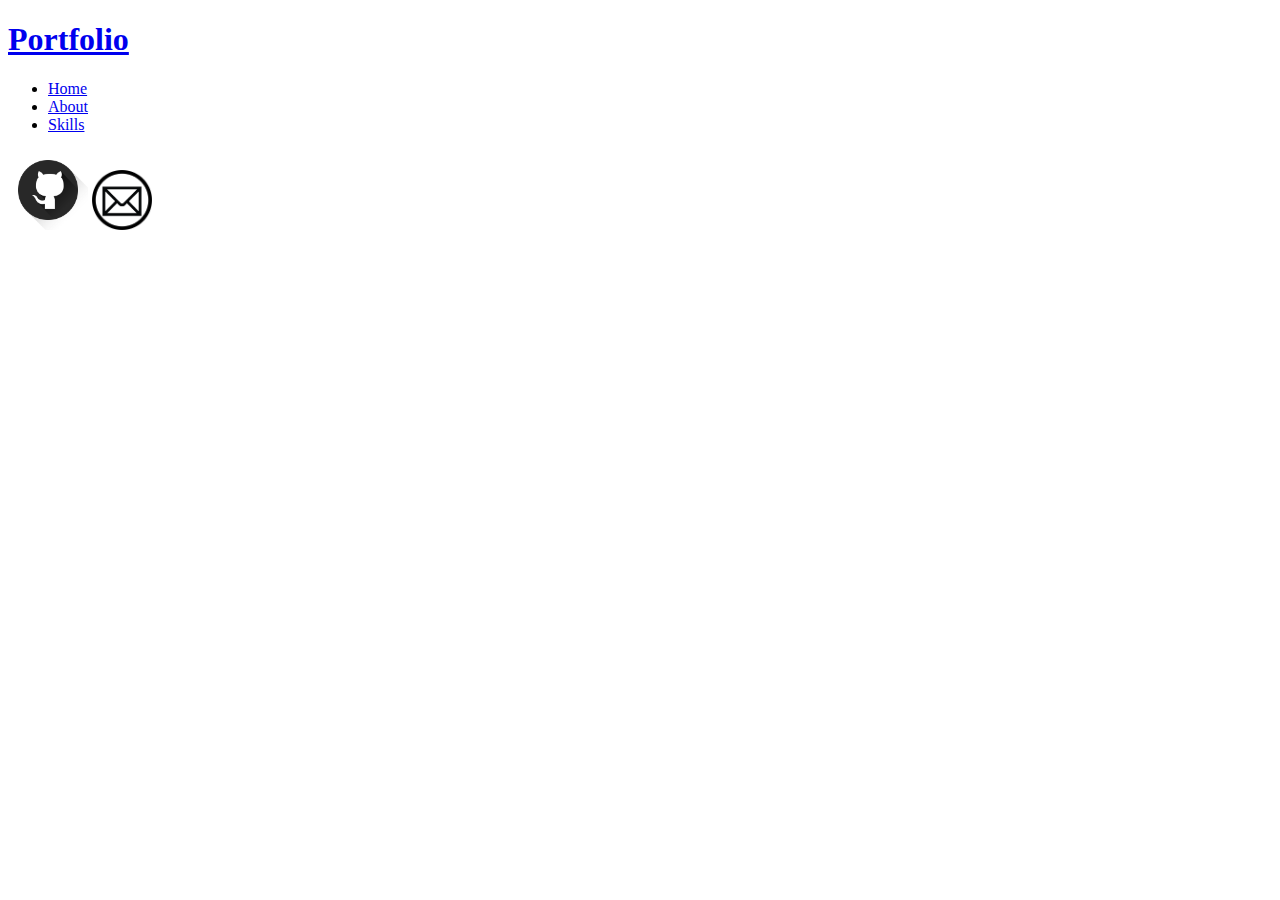
==== index.html @ e952f42c "cree el index" ====
<!DOCTYPE html>
<html lang="en">
<head>
  <meta charset="UTF-8">
  <meta http-equiv="X-UA-Compatible" content="IE=edge">
  <meta name="viewport" content="width=device-width, initial-scale=1.0">
  <title>Portfolio</title>
  <!-- links -->
  <link href="https://cdn.jsdelivr.net/npm/bootstrap@5.3.0-alpha3/dist/css/bootstrap.min.css" rel="stylesheet" integrity="sha384-KK94CHFLLe+nY2dmCWGMq91rCGa5gtU4mk92HdvYe+M/SXH301p5ILy+dN9+nJOZ" crossorigin="anonymous">  
</head>
<body>
  <header>
    <nav class="navbar navbar-expand-lg bg-body-tertiary">
  <div class="container-fluid">
    <a class="navbar-brand" href="index.html"><h1>Portfolio</h1></a>
    <div class = "justify-content-end" id="navbarSupportedContent">
      <ul class="nav nav-tabs">
        <li class="fs-3">
          <a class="nav-link active" aria-current="page" href="index.html">Home</a>
        </li>
        <li class="fs-3">
          <a class="nav-link" href="#">About</a>
        </li>
        <li class="fs-3">
          <a class="nav-link" href="#">Skills</a>
        </li>
      </ul>
    </div>
  </div>
</nav>
  </header>
  <main class = "main">
    <a href="https://github.com/D14121412" target="_blank"><img src="imagenes/kisspng-computer-icons-logo-portable-network-graphics-clip-icons-for-free-iconza-circle-social-5b7fe46b4ec817.2080142615351082033227.png" alt="" width="80"></a>
    <a href="mailto:daiyanela2008@gmail.com"><img src="imagenes/pngwing.com.png" alt="" width="60"></a>
  </main>

  <!-- scripts -->
  <script src="https://cdn.jsdelivr.net/npm/bootstrap@5.3.0-alpha3/dist/js/bootstrap.bundle.min.js" integrity="sha384-ENjdO4Dr2bkBIFxQpeoTz1HIcje39Wm4jDKdf19U8gI4ddQ3GYNS7NTKfAdVQSZe" crossorigin="anonymous"></script>
</body>
</html>
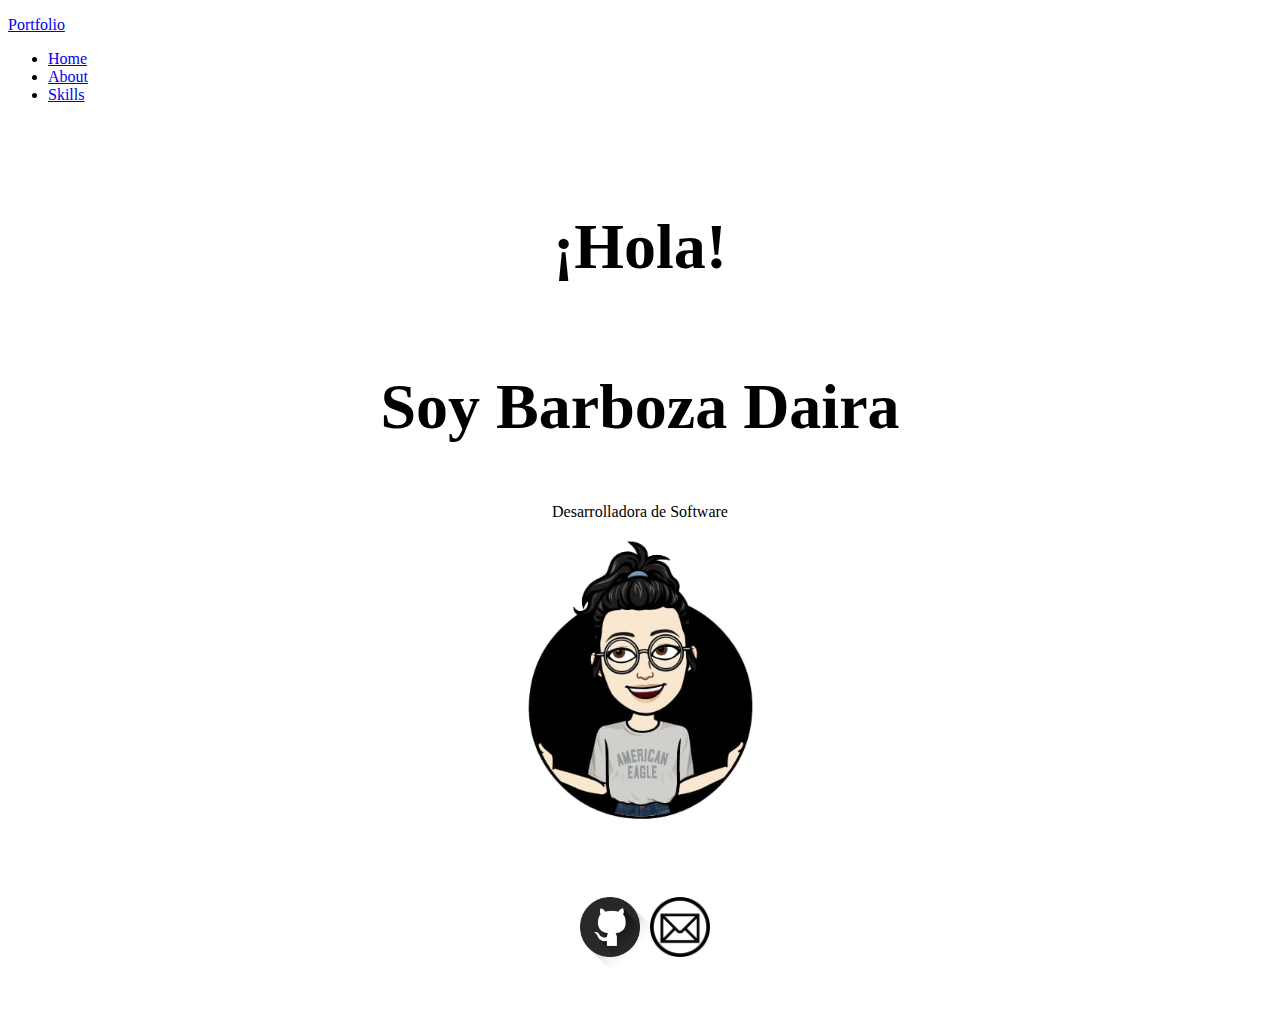
==== commit c76dcec6: "modifique el archivo README, agregue contenido al archivo html skills y about" ====
--- a/index.html
+++ b/index.html
@@ -1,40 +1,78 @@
 <!DOCTYPE html>
 <html lang="en">
-<head>
-  <meta charset="UTF-8">
-  <meta http-equiv="X-UA-Compatible" content="IE=edge">
-  <meta name="viewport" content="width=device-width, initial-scale=1.0">
-  <title>Portfolio</title>
-  <!-- links -->
-  <link href="https://cdn.jsdelivr.net/npm/bootstrap@5.3.0-alpha3/dist/css/bootstrap.min.css" rel="stylesheet" integrity="sha384-KK94CHFLLe+nY2dmCWGMq91rCGa5gtU4mk92HdvYe+M/SXH301p5ILy+dN9+nJOZ" crossorigin="anonymous">  
-</head>
-<body>
-  <header>
-    <nav class="navbar navbar-expand-lg bg-body-tertiary">
-  <div class="container-fluid">
-    <a class="navbar-brand" href="index.html"><h1>Portfolio</h1></a>
-    <div class = "justify-content-end" id="navbarSupportedContent">
-      <ul class="nav nav-tabs">
-        <li class="fs-3">
-          <a class="nav-link active" aria-current="page" href="index.html">Home</a>
-        </li>
-        <li class="fs-3">
-          <a class="nav-link" href="#">About</a>
-        </li>
-        <li class="fs-3">
-          <a class="nav-link" href="#">Skills</a>
-        </li>
-      </ul>
-    </div>
-  </div>
-</nav>
-  </header>
-  <main class = "main">
-    <a href="https://github.com/D14121412" target="_blank"><img src="imagenes/kisspng-computer-icons-logo-portable-network-graphics-clip-icons-for-free-iconza-circle-social-5b7fe46b4ec817.2080142615351082033227.png" alt="" width="80"></a>
-    <a href="mailto:daiyanela2008@gmail.com"><img src="imagenes/pngwing.com.png" alt="" width="60"></a>
-  </main>
+  <head>
+    <meta charset="UTF-8" />
+    <meta http-equiv="X-UA-Compatible" content="IE=edge" />
+    <meta name="viewport" content="width=device-width, initial-scale=1" />
+    <title>Portfolio</title>
+    <!-- links -->
+    <link
+      href="https://cdn.jsdelivr.net/npm/bootstrap@5.3.0-alpha3/dist/css/bootstrap.min.css"
+      rel="stylesheet"
+      integrity="sha384-KK94CHFLLe+nY2dmCWGMq91rCGa5gtU4mk92HdvYe+M/SXH301p5ILy+dN9+nJOZ"
+      crossorigin="anonymous"
+    />
+    <link rel="stylesheet" href="style.css" />
+  </head>
+  <body>
+    <header>
+      <nav class="navbar bg-dark" data-bs-theme="dark">
+        <div class="container-fluid">
+          <a class="navbar-brand" href="index.html"
+            ><p class="fs-2">Portfolio</p></a
+          >
+          <div class="justify-content-end" id="navbarSupportedContent">
+            <ul class="nav nav-tabs">
+              <li class="fs-3">
+                <a class="nav-link active" aria-current="page" href="index.html"
+                  >Home</a
+                >
+              </li>
+              <li class="fs-3">
+                <a class="nav-link" href="About.html">About</a>
+              </li>
+              <li class="fs-3">
+                <a class="nav-link" href="skills.html">Skills</a>
+              </li>
+            </ul>
+          </div>
+        </div>
+      </nav>
+    </header>
+    <main class="main">
+      <div class="container-fluid">
+        <div class="nombre">
+          <h1 style="font-size: 4em">¡Hola!</h1>
+          <h1 style="font-size: 4em">Soy Barboza Daira</h1>
+          <p class="fs-4">Desarrolladora de Software</p>
+        </div>
+        <div class="imagen">
+          <img
+            style="border-radius: 8cm"
+            src="imagenes/WhatsApp Image 2023-05-09 at 12.45.15.jpeg"
+            alt="logo"
+            width="300"
+          />
+        </div>
+        <div class="redes">
+          <a href="https://github.com/D14121412" target="_blank"
+            ><img
+              src="imagenes/kisspng-computer-icons-logo-portable-network-graphics-clip-icons-for-free-iconza-circle-social-5b7fe46b4ec817.2080142615351082033227.png"
+              alt=""
+              width="80"
+          /></a>
+          <a href="mailto:daiyanela2008@gmail.com"
+            ><img src="imagenes/pngwing.com.png" alt="" width="60"
+          /></a>
+        </div>
+      </div>
+    </main>
 
-  <!-- scripts -->
-  <script src="https://cdn.jsdelivr.net/npm/bootstrap@5.3.0-alpha3/dist/js/bootstrap.bundle.min.js" integrity="sha384-ENjdO4Dr2bkBIFxQpeoTz1HIcje39Wm4jDKdf19U8gI4ddQ3GYNS7NTKfAdVQSZe" crossorigin="anonymous"></script>
-</body>
-</html>+    <!-- scripts -->
+    <script
+      src="https://cdn.jsdelivr.net/npm/bootstrap@5.3.0-alpha3/dist/js/bootstrap.bundle.min.js"
+      integrity="sha384-ENjdO4Dr2bkBIFxQpeoTz1HIcje39Wm4jDKdf19U8gI4ddQ3GYNS7NTKfAdVQSZe"
+      crossorigin="anonymous"
+    ></script>
+  </body>
+</html>
--- a/style.css
+++ b/style.css
@@ -0,0 +1,61 @@
+body {
+  background-image: url(https://img.rawpixel.com/s3fs-private/rawpixel_images/website_content/v996-009_1-kroir4dk.jpg?w=800&dpr=1&fit=default&crop=default&q=65&vib=3&con=3&usm=15&bg=F4F4F3&ixlib=js-2.2.1&s=dcb55d36929676d81bb5f66b7e091fe8);
+}
+.nombre {
+  display: flex;
+  flex-direction: column;
+  justify-content: center;
+  align-items: center;
+  margin-top: 5%;
+}
+.imagen {
+  display: flex;
+  flex-direction: column;
+  justify-content: center;
+  align-items: center;
+}
+.redes {
+  display: flex;
+  flex-direction: row;
+  justify-content: center;
+  align-items: center;
+  margin-top: 50px;
+  margin-bottom: 5%;
+}
+.avatar {
+  display: flex;
+  flex-direction: column;
+  justify-content: center;
+  align-items: center;
+  margin-top: 5%;
+  margin-bottom: 3%;
+}
+.titulo {
+  display: flex;
+  flex-direction: column;
+  justify-content: center;
+  align-items: center;
+  margin-bottom: 4%;
+}
+.contenido {
+  display: flex;
+  flex-direction: column;
+  justify-content: center;
+  align-items: center;
+  margin-top: 5%;
+  margin-left: 10%;
+  margin-right: 10%;
+  margin-bottom: 5%;
+}
+footer {
+  display: flex;
+  flex-direction: column;
+  align-items: center;
+  background-color: rgb(31, 31, 31);
+  color: white;
+}
+.card {
+  background-color: rgba(59, 59, 59, 0);
+  margin-left: 5%;
+  margin-right: 5%;
+}
